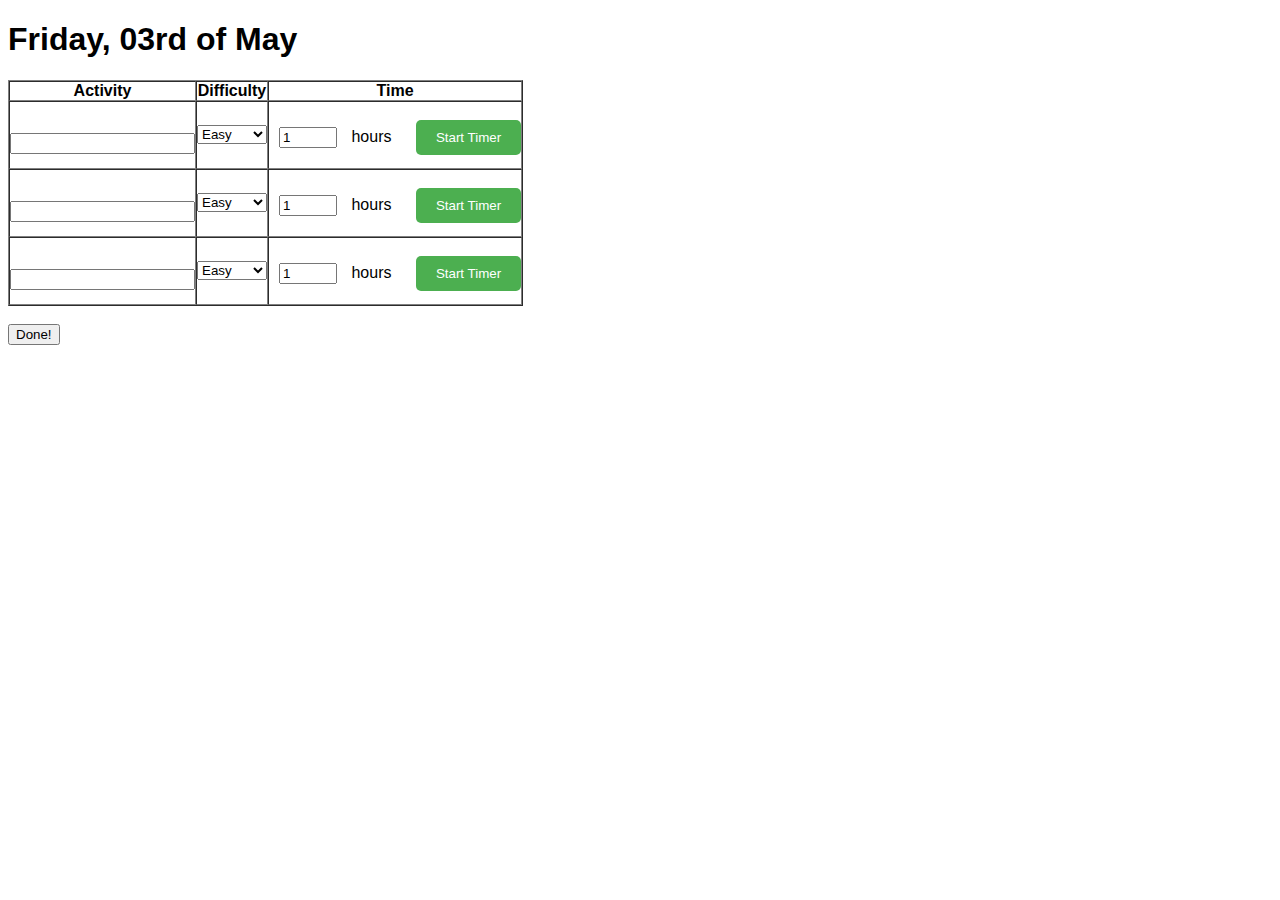
==== index.html @ e7d431a5 "GoTask" ====
<!DOCTYPE html>
<html lang="en">
<head>
<meta charset="UTF-8">
<meta name="viewport" content="width=device-width, initial-scale=1.0">
<title>GoTask</title>
</head>
<body>
<h1>Friday, 03rd of May</h1>
<table border="1" cellspacing="0" cellpadding="0">
<tr>
<th text-align="center">Activity</th>
<th text-align="center">Difficulty</th>
<th text-align="center">Time</th>
</tr>
<tr>
<td text-align="center"><label for="activity"></label><br>
<input type="text" id="activity" name="activity"></td>
<td text-align="center"><label for="diff"></label>
<select name="diff" id="diff">
<option value="easy">Easy</option>
<option value="medium">Medium</option>
<option value="hard">Hard</option></td>
<td><br><style>
body {
font-family: Arial, sans-serif;
}
.timer-app {
text-align: center;
}
.timer-inputs {
margin-bottom: 20px;
}
.timer-inputs input[type="number"] {
width: 50px;
margin: 0 10px;
}
.hour-input {
display: inline-block;
margin-right: 20px;
}
.start-button {
background-color: #4CAF50;
color: #fff;
padding: 10px 20px;
border: none;
border-radius: 5px;
cursor: pointer;
}
.start-button:hover {
background-color: #3e8e41;
}
</style>
</head>
<body>
<div class="timer-app">
<div class="timer-inputs hour-input">
<input type="number" id="hour" value="1" min="1" max="24"> hours
</div>
<button class="start-button" id="start-button">Start Timer</button>
<div id="app"></div>
</div>
<script>
// JavaScript code will go here
const startButton = document.getElementById("start-button");
const hourInput = document.getElementById("hour");
const app = document.getElementById("app");
// Function to start the timer
function startTimer() {
const hour = parseInt(hourInput.value);
const totalSeconds = hour * 60 * 60;
let remainingSeconds = totalSeconds;
// Update the timer every second
const timerInterval = setInterval(() => {
const minutes = Math.floor(remainingSeconds / 60);
const seconds = remainingSeconds % 60;
// Format the timer as MM:SS
const formattedTime = `${minutes.toString().padStart(2,
"0")}:${seconds.toString().padStart(2, "0")}`;
app.textContent = formattedTime;
// Decrease the remaining seconds
remainingSeconds--;
// Stop the timer if it reaches 0
if (remainingSeconds < 0) {
clearInterval(timerInterval);
app.textContent = "Time's up!";
}
}, 1000);
}
// Add an event listener to the start button
startButton.addEventListener("click", startTimer);
</script>
</body>
</html></td>
</tr>
<tr>
<td text-align="center"><label for="activity"></label><br>
<input type="text" id="activity" name="activity"></td>
<td text-align="center"><label for="diff"></label>
<select name="diff" id="diff">
<option value="easy">Easy</option>
<option value="medium">Medium</option>
<option value="hard">Hard</option></td>
<td><br><style>
body {
font-family: Arial, sans-serif;
}
.timer-app {
text-align: center;
}
.timer-inputs {
margin-bottom: 20px;
}
.timer-inputs input[type="number"] {
width: 50px;
margin: 0 10px;
}
.hour-input {
display: inline-block;
margin-right: 20px;
}
.start-button {
background-color: #4CAF50;
color: #fff;
padding: 10px 20px;
border: none;
border-radius: 5px;
cursor: pointer;
}
.start-button:hover {
background-color: #3e8e41;
}
</style>
</head>
<body>
<div class="timer-app">
<div class="timer-inputs hour-input">
<input type="number" id="hour" value="1" min="1" max="24"> hours
</div>
<button class="start-button" id="start-button">Start Timer</button>
<div id="app"></div>
</div>
<script>
// JavaScript code will go here
const startButton = document.getElementById("start-button");
const hourInput = document.getElementById("hour");
const app = document.getElementById("app");
// Function to start the timer
function startTimer() {
const hour = parseInt(hourInput.value);
const totalSeconds = hour * 60 * 60;
let remainingSeconds = totalSeconds;
// Update the timer every second
const timerInterval = setInterval(() => {
const minutes = Math.floor(remainingSeconds / 60);
const seconds = remainingSeconds % 60;
// Format the timer as MM:SS
const formattedTime = `${minutes.toString().padStart(2,
"0")}:${seconds.toString().padStart(2, "0")}`;
app.textContent = formattedTime;
// Decrease the remaining seconds
remainingSeconds--;
// Stop the timer if it reaches 0
if (remainingSeconds < 0) {
clearInterval(timerInterval);
app.textContent = "Time's up!";
}
}, 1000);
}
// Add an event listener to the start button
startButton.addEventListener("click", startTimer);
</script>
</body>
</html></td>
</tr>
<tr>
<td text-align="center"><label for="activity"></label><br>
<input type="text" id="activity" name="activity"></td>
<td text-align="center"><label for="diff"></label>
<select name="diff" id="diff">
<option value="easy">Easy</option>
<option value="medium">Medium</option>
<option value="hard">Hard</option></td>
<td><br><style>
body {
font-family: Arial, sans-serif;
}
.timer-app {
text-align: center;
}
.timer-inputs {
margin-bottom: 20px;
}
.timer-inputs input[type="number"] {
width: 50px;
margin: 0 10px;
}
.hour-input {
display: inline-block;
margin-right: 20px;
}
.start-button {
background-color: #4CAF50;
color: #fff;
padding: 10px 20px;
border: none;
border-radius: 5px;
cursor: pointer;
}
.start-button:hover {
background-color: #3e8e41;
}
</style>
</head>
<body>
<div class="timer-app">
<div class="timer-inputs hour-input">
<input type="number" id="hour" value="1" min="1" max="24"> hours
</div>
<button class="start-button" id="start-button">Start Timer</button>
<div id="app"></div>
</div>
<script>
// JavaScript code will go here
const startButton = document.getElementById("start-button");
const hourInput = document.getElementById("hour");
const app = document.getElementById("app");
// Function to start the timer
function startTimer() {
const hour = parseInt(hourInput.value);
const totalSeconds = hour * 60 * 60;
let remainingSeconds = totalSeconds;
// Update the timer every second
const timerInterval = setInterval(() => {
const minutes = Math.floor(remainingSeconds / 60);
const seconds = remainingSeconds % 60;
// Format the timer as MM:SS
const formattedTime = `${minutes.toString().padStart(2,
"0")}:${seconds.toString().padStart(2, "0")}`;
app.textContent = formattedTime;
// Decrease the remaining seconds
remainingSeconds--;
// Stop the timer if it reaches 0
if (remainingSeconds < 0) {
clearInterval(timerInterval);
app.textContent = "Time's up!";
}
}, 1000);
}
// Add an event listener to the start button
startButton.addEventListener("click", startTimer);
</script>
</body>
</html></td>
</tr>
</table><br>
<input type="submit" value="Done!">
</body>
</html>
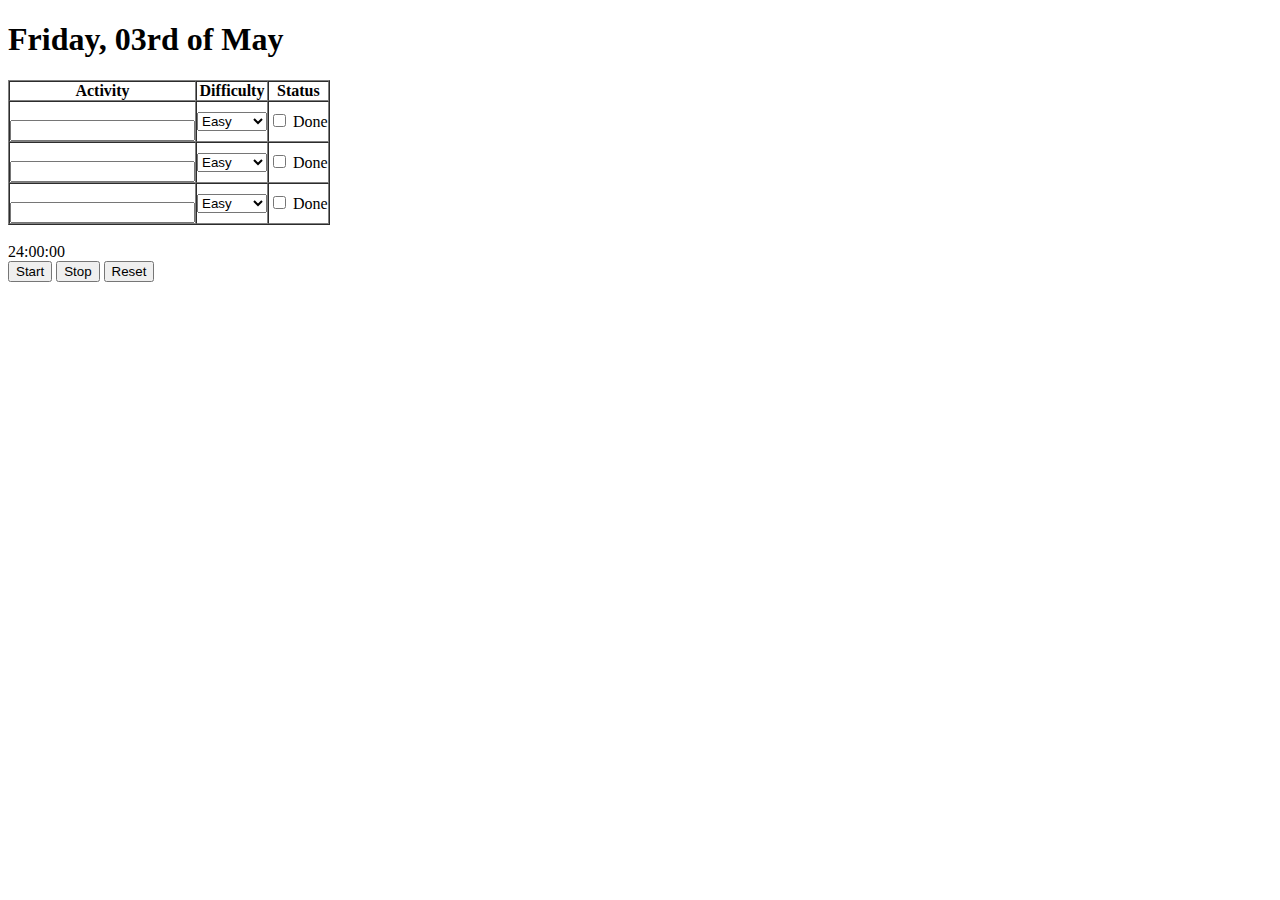
==== commit 3690c15b: "Add files via upload" ====
--- a/index.html
+++ b/index.html
@@ -3,15 +3,17 @@
 <head>
 <meta charset="UTF-8">
 <meta name="viewport" content="width=device-width, initial-scale=1.0">
-<title>GoTask</title>
+<link rel="stylesheet" type="text/css" href="styles.css">
+<script src="scripts.js"></script>
+<title>Document</title>
 </head>
 <body>
 <h1>Friday, 03rd of May</h1>
-<table border="1" cellspacing="0" cellpadding="0">
+<table border="1" cellspacing="0" cellpadding="0" class="table-container">
 <tr>
 <th text-align="center">Activity</th>
 <th text-align="center">Difficulty</th>
-<th text-align="center">Time</th>
+<th text-align="center">Status</th>
 </tr>
 <tr>
 <td text-align="center"><label for="activity"></label><br>
@@ -21,77 +23,12 @@
 <option value="easy">Easy</option>
 <option value="medium">Medium</option>
 <option value="hard">Hard</option></td>
-<td><br><style>
-body {
-font-family: Arial, sans-serif;
-}
-.timer-app {
-text-align: center;
-}
-.timer-inputs {
-margin-bottom: 20px;
-}
-.timer-inputs input[type="number"] {
-width: 50px;
-margin: 0 10px;
-}
-.hour-input {
-display: inline-block;
-margin-right: 20px;
-}
-.start-button {
-background-color: #4CAF50;
-color: #fff;
-padding: 10px 20px;
-border: none;
-border-radius: 5px;
-cursor: pointer;
-}
-.start-button:hover {
-background-color: #3e8e41;
-}
-</style>
-</head>
-<body>
-<div class="timer-app">
-<div class="timer-inputs hour-input">
-<input type="number" id="hour" value="1" min="1" max="24"> hours
-</div>
-<button class="start-button" id="start-button">Start Timer</button>
-<div id="app"></div>
-</div>
-<script>
-// JavaScript code will go here
-const startButton = document.getElementById("start-button");
-const hourInput = document.getElementById("hour");
-const app = document.getElementById("app");
-// Function to start the timer
-function startTimer() {
-const hour = parseInt(hourInput.value);
-const totalSeconds = hour * 60 * 60;
-let remainingSeconds = totalSeconds;
-// Update the timer every second
-const timerInterval = setInterval(() => {
-const minutes = Math.floor(remainingSeconds / 60);
-const seconds = remainingSeconds % 60;
-// Format the timer as MM:SS
-const formattedTime = `${minutes.toString().padStart(2,
-"0")}:${seconds.toString().padStart(2, "0")}`;
-app.textContent = formattedTime;
-// Decrease the remaining seconds
-remainingSeconds--;
-// Stop the timer if it reaches 0
-if (remainingSeconds < 0) {
-clearInterval(timerInterval);
-app.textContent = "Time's up!";
-}
-}, 1000);
-}
-// Add an event listener to the start button
-startButton.addEventListener("click", startTimer);
-</script>
-</body>
-</html></td>
+<td>
+<label for="done-button1">
+<input type="checkbox" id="done-button1">
+<span class="button-text1">Done</span>
+</label>
+</td>
 </tr>
 <tr>
 <td text-align="center"><label for="activity"></label><br>
@@ -101,77 +38,12 @@
 <option value="easy">Easy</option>
 <option value="medium">Medium</option>
 <option value="hard">Hard</option></td>
-<td><br><style>
-body {
-font-family: Arial, sans-serif;
-}
-.timer-app {
-text-align: center;
-}
-.timer-inputs {
-margin-bottom: 20px;
-}
-.timer-inputs input[type="number"] {
-width: 50px;
-margin: 0 10px;
-}
-.hour-input {
-display: inline-block;
-margin-right: 20px;
-}
-.start-button {
-background-color: #4CAF50;
-color: #fff;
-padding: 10px 20px;
-border: none;
-border-radius: 5px;
-cursor: pointer;
-}
-.start-button:hover {
-background-color: #3e8e41;
-}
-</style>
-</head>
-<body>
-<div class="timer-app">
-<div class="timer-inputs hour-input">
-<input type="number" id="hour" value="1" min="1" max="24"> hours
-</div>
-<button class="start-button" id="start-button">Start Timer</button>
-<div id="app"></div>
-</div>
-<script>
-// JavaScript code will go here
-const startButton = document.getElementById("start-button");
-const hourInput = document.getElementById("hour");
-const app = document.getElementById("app");
-// Function to start the timer
-function startTimer() {
-const hour = parseInt(hourInput.value);
-const totalSeconds = hour * 60 * 60;
-let remainingSeconds = totalSeconds;
-// Update the timer every second
-const timerInterval = setInterval(() => {
-const minutes = Math.floor(remainingSeconds / 60);
-const seconds = remainingSeconds % 60;
-// Format the timer as MM:SS
-const formattedTime = `${minutes.toString().padStart(2,
-"0")}:${seconds.toString().padStart(2, "0")}`;
-app.textContent = formattedTime;
-// Decrease the remaining seconds
-remainingSeconds--;
-// Stop the timer if it reaches 0
-if (remainingSeconds < 0) {
-clearInterval(timerInterval);
-app.textContent = "Time's up!";
-}
-}, 1000);
-}
-// Add an event listener to the start button
-startButton.addEventListener("click", startTimer);
-</script>
-</body>
-</html></td>
+<td>
+<label for="done-button2">
+<input type="checkbox" id="done-button2">
+<span class="button-text2">Done</span>
+</label>
+</td>
 </tr>
 <tr>
 <td text-align="center"><label for="activity"></label><br>
@@ -181,79 +53,19 @@
 <option value="easy">Easy</option>
 <option value="medium">Medium</option>
 <option value="hard">Hard</option></td>
-<td><br><style>
-body {
-font-family: Arial, sans-serif;
-}
-.timer-app {
-text-align: center;
-}
-.timer-inputs {
-margin-bottom: 20px;
-}
-.timer-inputs input[type="number"] {
-width: 50px;
-margin: 0 10px;
-}
-.hour-input {
-display: inline-block;
-margin-right: 20px;
-}
-.start-button {
-background-color: #4CAF50;
-color: #fff;
-padding: 10px 20px;
-border: none;
-border-radius: 5px;
-cursor: pointer;
-}
-.start-button:hover {
-background-color: #3e8e41;
-}
-</style>
-</head>
-<body>
-<div class="timer-app">
-<div class="timer-inputs hour-input">
-<input type="number" id="hour" value="1" min="1" max="24"> hours
-</div>
-<button class="start-button" id="start-button">Start Timer</button>
-<div id="app"></div>
-</div>
-<script>
-// JavaScript code will go here
-const startButton = document.getElementById("start-button");
-const hourInput = document.getElementById("hour");
-const app = document.getElementById("app");
-// Function to start the timer
-function startTimer() {
-const hour = parseInt(hourInput.value);
-const totalSeconds = hour * 60 * 60;
-let remainingSeconds = totalSeconds;
-// Update the timer every second
-const timerInterval = setInterval(() => {
-const minutes = Math.floor(remainingSeconds / 60);
-const seconds = remainingSeconds % 60;
-// Format the timer as MM:SS
-const formattedTime = `${minutes.toString().padStart(2,
-"0")}:${seconds.toString().padStart(2, "0")}`;
-app.textContent = formattedTime;
-// Decrease the remaining seconds
-remainingSeconds--;
-// Stop the timer if it reaches 0
-if (remainingSeconds < 0) {
-clearInterval(timerInterval);
-app.textContent = "Time's up!";
-}
-}, 1000);
-}
-// Add an event listener to the start button
-startButton.addEventListener("click", startTimer);
-</script>
-</body>
-</html></td>
+<td>
+<label for="done-button3">
+<input type="checkbox" id="done-button3">
+<span class="button-text3">Done</span>
+</label>
+</td>
 </tr>
 </table><br>
-<input type="submit" value="Done!">
+<div class="container">
+<div id="timer">24:00:00</div>
+<button onclick="startTimer()">Start</button>
+<button onclick="stopTimer()">Stop</button>
+<button onclick="resetTimer()">Reset</button>
+</div>
 </body>
 </html>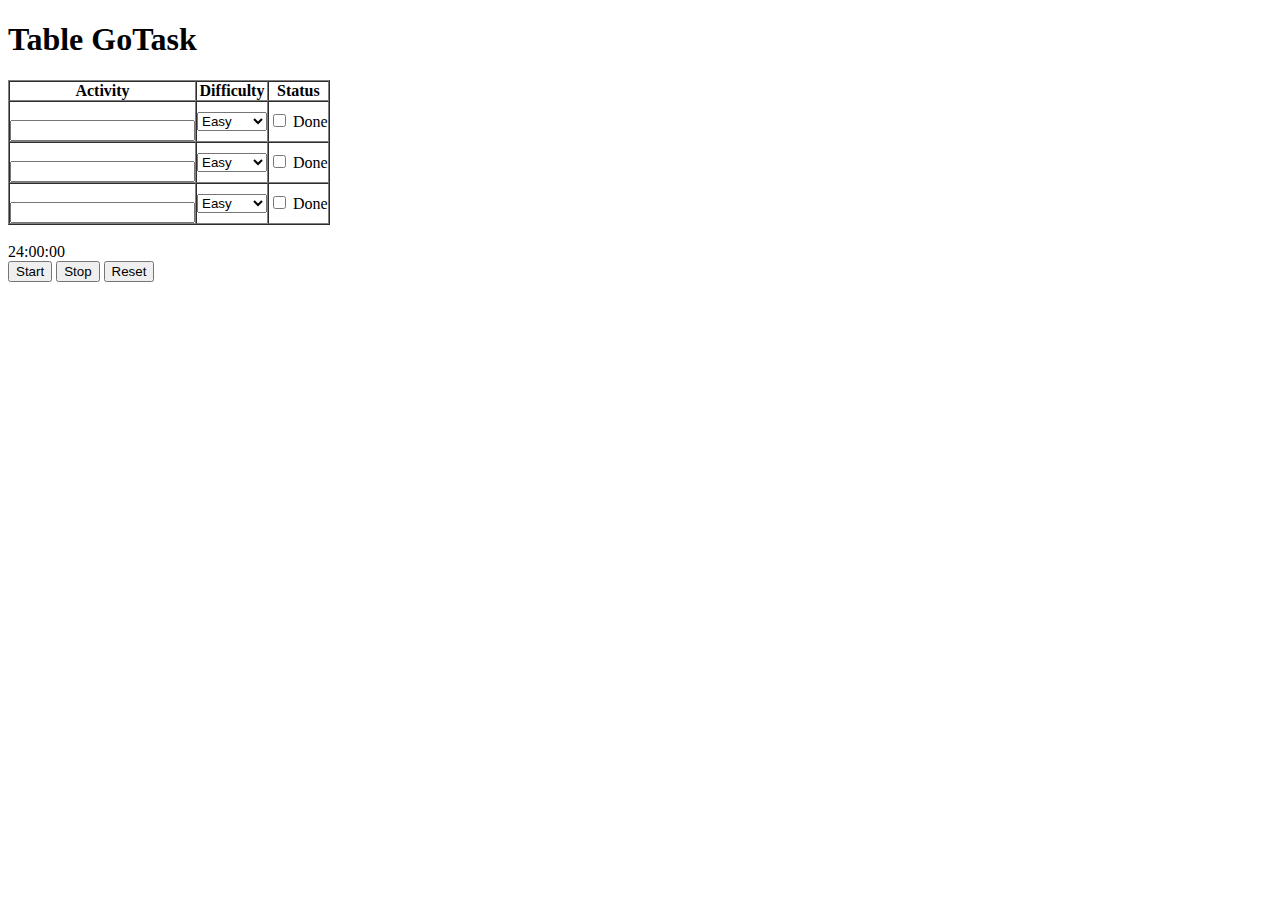
==== commit fd8e62a6: "Update index.html" ====
--- a/index.html
+++ b/index.html
@@ -5,10 +5,10 @@
 <meta name="viewport" content="width=device-width, initial-scale=1.0">
 <link rel="stylesheet" type="text/css" href="styles.css">
 <script src="scripts.js"></script>
-<title>Document</title>
+<title>GoTask</title>
 </head>
 <body>
-<h1>Friday, 03rd of May</h1>
+<h1>Table GoTask</h1>
 <table border="1" cellspacing="0" cellpadding="0" class="table-container">
 <tr>
 <th text-align="center">Activity</th>
@@ -68,4 +68,4 @@
 <button onclick="resetTimer()">Reset</button>
 </div>
 </body>
-</html>+</html>
